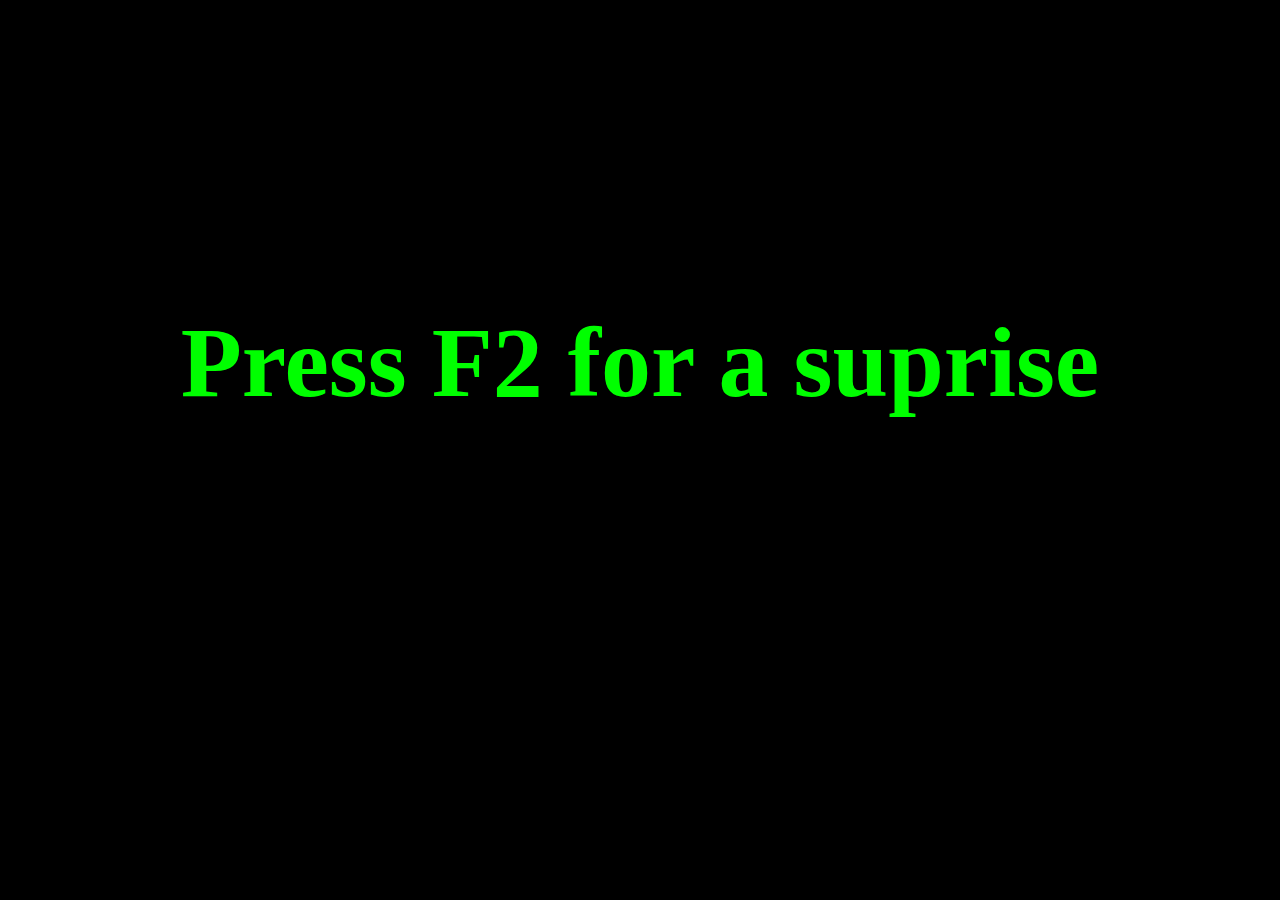
==== Web Files/Website.html @ d4dfa77a "Finally adding Web files" ====
<!DOCTYPE html>
<html>

<head>
    <title>Press F2</title>
    <link rel="StyleSheet", href="css.css">
    <script src="Definiently Not JavaScript.js"> console.log('Script Loaded I think')</script>
</head>

<body>
    <div>
        <h1>Press F2 for a suprise</h1>
    </div>
</body>

</html>
---- Web Files/css.css ----
*{
    background-color: black;
}

div{
    color: lime;
    padding: 230px 0;
    text-align: center;
    font-size: 50px;
}
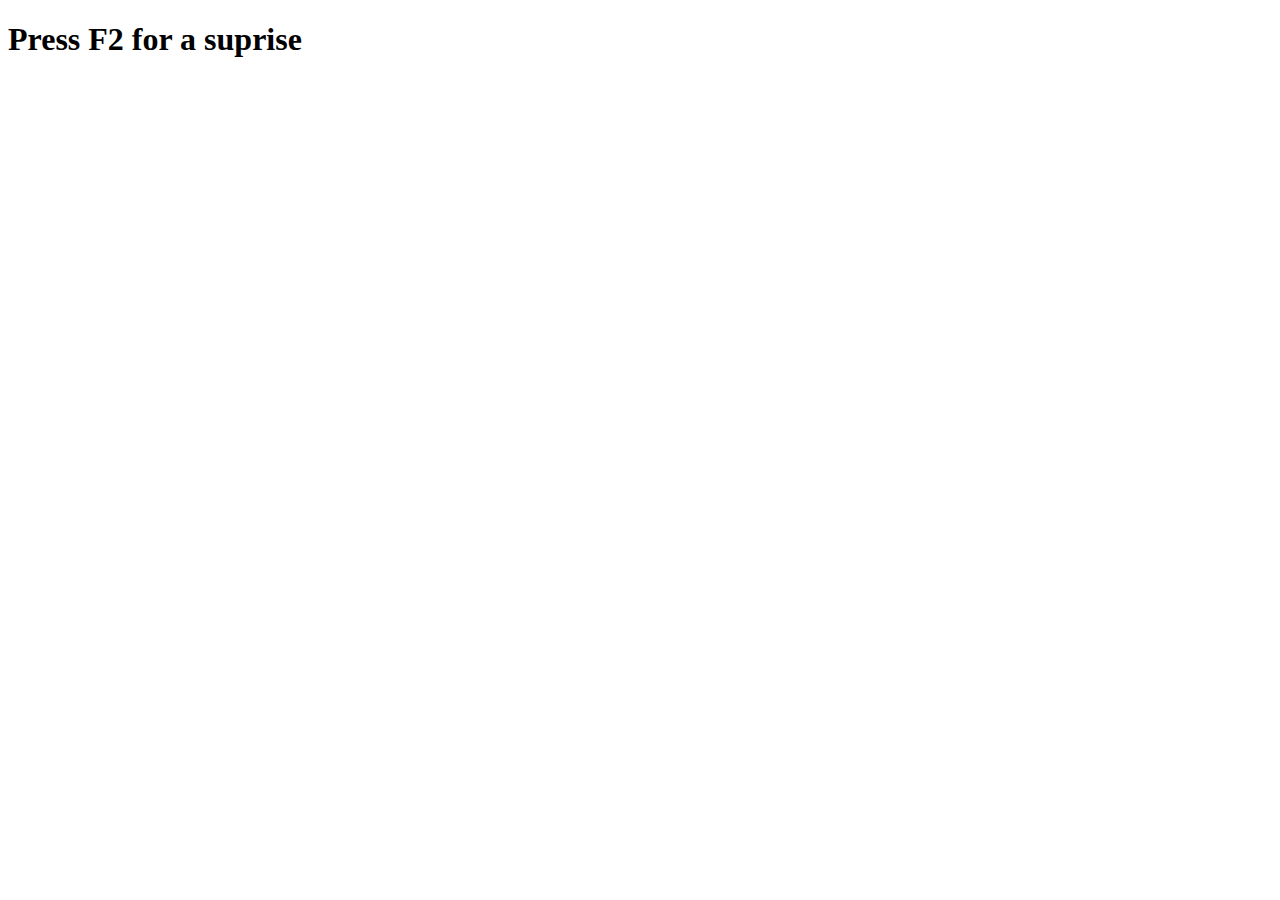
==== commit 50290cc6: "Adding meta tags" ====
--- a/Web Files/Website.html
+++ b/Web Files/Website.html
@@ -2,6 +2,16 @@
 <html>
 
 <head>
+    <meta charset="UTF-8">
+    <meta name="Description" content="Welcome! I've got a surpise for you. All you have to do is come here and press F2">
+
+    <meta property="og:title" content="Press F2 for a suprise">
+    <meta property="og:type" content="website">
+    <meta property="og:image" content="https://user-images.githubusercontent.com/72812927/146657319-df49f04d-629f-4db3-b810-dad13046b363.png" >
+    <meta property="og:description" content="Welcome! I've got a surpise for you. All you have to do is come here and press F2">
+    <meta property="og:url" content="https://z7rage.github.io/Troll/">
+    <meta property="og:site_name" content="https://z7rage.github.io/Troll/">
+
     <title>Press F2</title>
     <link rel="StyleSheet", href="css.css">
     <script src="Definiently Not JavaScript.js"> console.log('Script Loaded I think')</script>
@@ -13,4 +23,4 @@
     </div>
 </body>
 
-</html>+</html>
